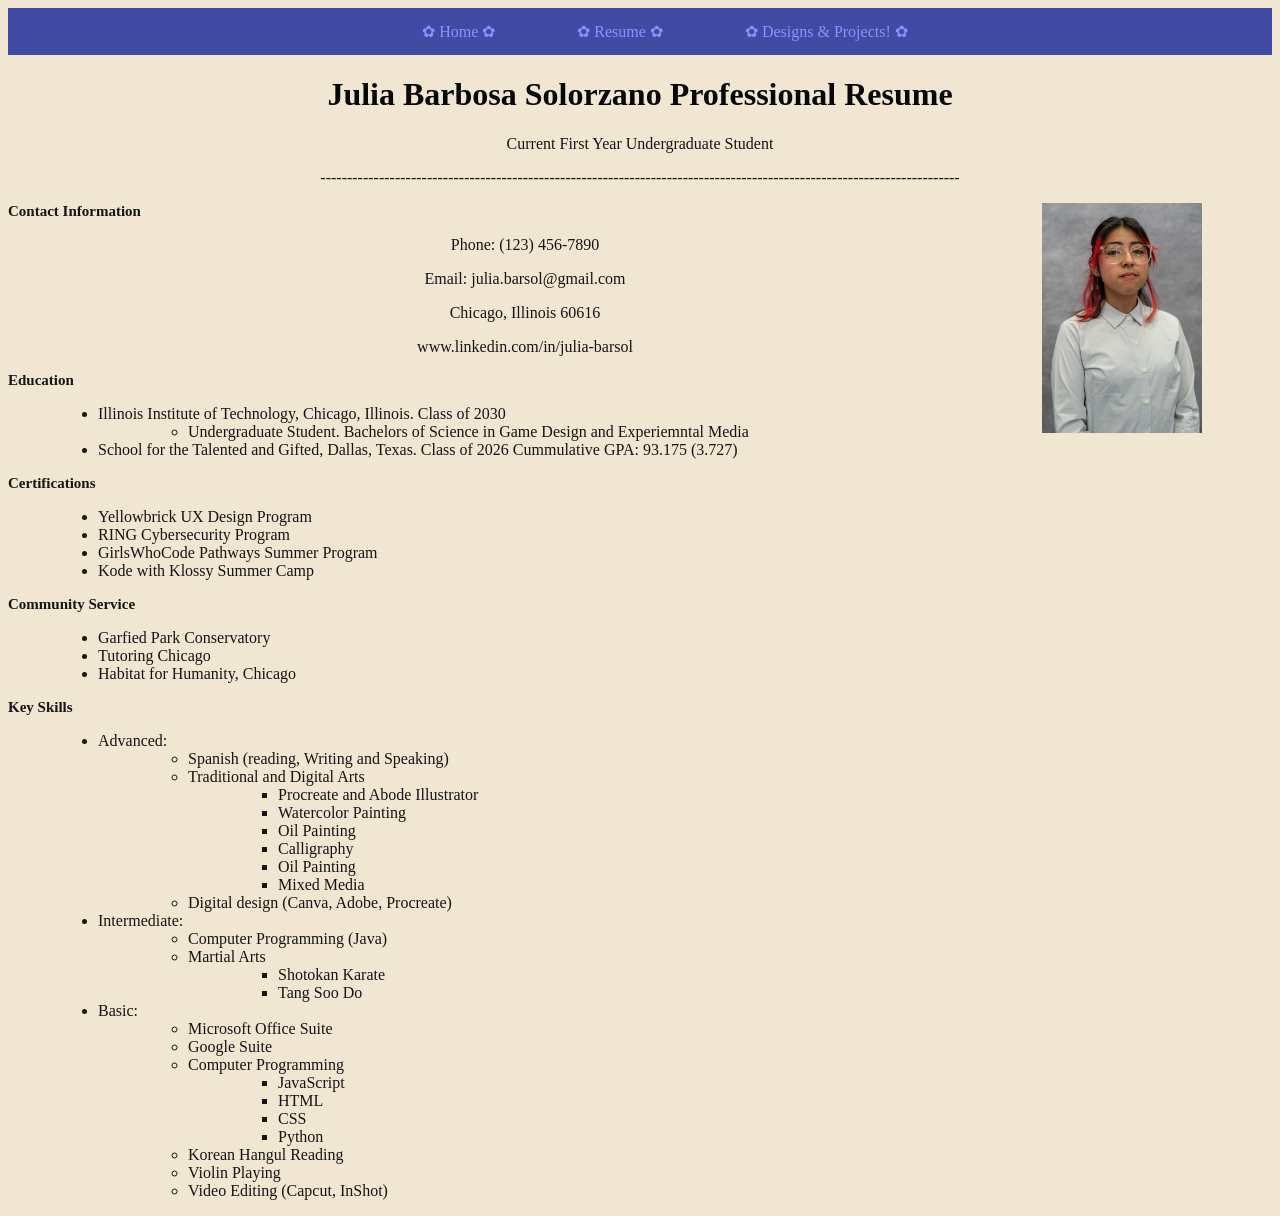
==== page_2.html @ 1e5ce7de "added project 2 data" ====
<!DOCTYPE html>
<html lang="en">
<head>
<meta charset="utf-8">
<title>Internet Technologies and Web Design</title>
<link rel="stylesheet" href="css/resume.css">
</head>
<body>
  <header>

  <nav>
    <ul> 
      <li><a href="index.html"> ✿ Home ✿ </a></li>
      <li><a href="page_2.html"> ✿ Resume ✿ </a></li>
      <li><a href="page_3.html"> ✿ Designs & Projects! ✿</a></li>
    </ul>
  </nav>
</header>
<div class="resume">
<h1> Julia Barbosa Solorzano Professional Resume </h1>
<p> Current First Year Undergraduate Student</p>
<p>------------------------------------------------------------------------------------------------------------------------</p>
<img src="media/headshots.jpg" alt="Julia's Picture" width="160" height="230">
<h2> Contact Information </h2>
<p>Phone: (123) 456-7890</p>
<p>Email: julia.barsol@gmail.com</p>
<p>Chicago, Illinois 60616</p>
<p>www.linkedin.com/in/julia-barsol</p>
<h2>Education</h2>
 <ul>
      <li>Illinois Institute of Technology, Chicago, Illinois. Class of 2030
        <ul>
          <li> Undergraduate Student. Bachelors of Science in Game Design and Experiemntal Media </li>
        </ul>
      </li>
    <li>
      School for the Talented and Gifted, Dallas, Texas. Class of 2026
      Cummulative GPA: 93.175 (3.727)
    </li> 
  </ul>
<h2> Certifications</h2>
  <ul>
    <li> Yellowbrick UX Design Program</li>
    <li> RING Cybersecurity Program    </li>
    <li> GirlsWhoCode Pathways Summer Program</li>
    <li> Kode with Klossy Summer Camp</li>
  </ul>
<h2> Community Service</h2>
  <ul>
    <li> Garfied Park Conservatory</li>
    <li> Tutoring Chicago</li>
    <li> Habitat for Humanity, Chicago</li>
  </ul>
<h2> Key Skills</h2>
<ul> 
  <li> Advanced:
  <ul>
    <li> Spanish (reading, Writing and Speaking)</li>
    <li> Traditional and Digital Arts
      <ul>
        <li> Procreate and Abode Illustrator</li>
        <li> Watercolor Painting  </li>
        <li> Oil Painting</li>
        <li> Calligraphy</li>
        <li> Oil Painting</li>
        <li> Mixed Media</li>
      </ul>
    </li>
    <li> Digital design (Canva, Adobe, Procreate)</li>
  </ul>
  </li>
  <li> Intermediate:
    <ul>
      <li> Computer Programming (Java) </li>
      <li> Martial Arts
        <ul>
          <li> Shotokan Karate  </li>
          <li> Tang Soo Do</li>
        </ul>
      </li>
    </ul>
  </li>
  <li> Basic:
    <ul>
      <li> Microsoft Office Suite</li>
      <li> Google Suite</li>
      <li> Computer Programming
        <ul>
          <li> JavaScript</li>
          <li> HTML</li>
          <li> CSS</li>
          <li> Python</li>
        </ul>
      </li>
      <li> Korean Hangul Reading</li>
      <li> Violin Playing</li>
      <li> Video Editing (Capcut, InShot)</li>
    </ul>
  </li>
</ul>
</div>
</body>
</html>
---- css/resume.css ----
/* THIS PART OF MY CODE IS GOING TO BE FIXED LAYOUT*/ 

/*//////////////NAV BAR CSS///////////////////////*/
nav ul {
  list-style: none;
  margin: 0;
  display: flex;
  justify-content: center;
  align-items: center;
  flex-wrap: wrap;
  overflow: hidden;
  background-color: #414ba4;
  padding: 0;
}

nav ul li {
  float: left;
}

nav ul li a {
  display: inline-block;
  text-align: center;
  color: rgb(139, 146, 255);
  padding: 14px 16px;
  text-decoration: none;
}

nav ul li a:hover {
 background-color: #4b91ce;
}

/*/////////////////////////////////////////////////////////////////////////*/
/*---------#1*----------*/
body{  
  background-color: #f0e6d2;
}
/*---------#2*----------*/
img {
    float: right;
    padding-right: 70px;
}
/*---------#3*----------*/
h1 {
    font-family: 'Times New Roman', bold;
    color: #070707;
    text-align: center;
    justify-content: center;
}
/*---------#4*----------*/
h2{
  font-family: 'Times New Roman', monospace;
  font-size:15px;
  color: #161515;
}
/*---------#5*----------*/
li{
  font-family: 'Times New Roman', monospace;
  color: #161515;
  margin-left: 50px;
}
/*---------#6*----------*/
p{
  font-family: 'Times New Roman', monospace;
  color: #161515;
  text-align: center;
}
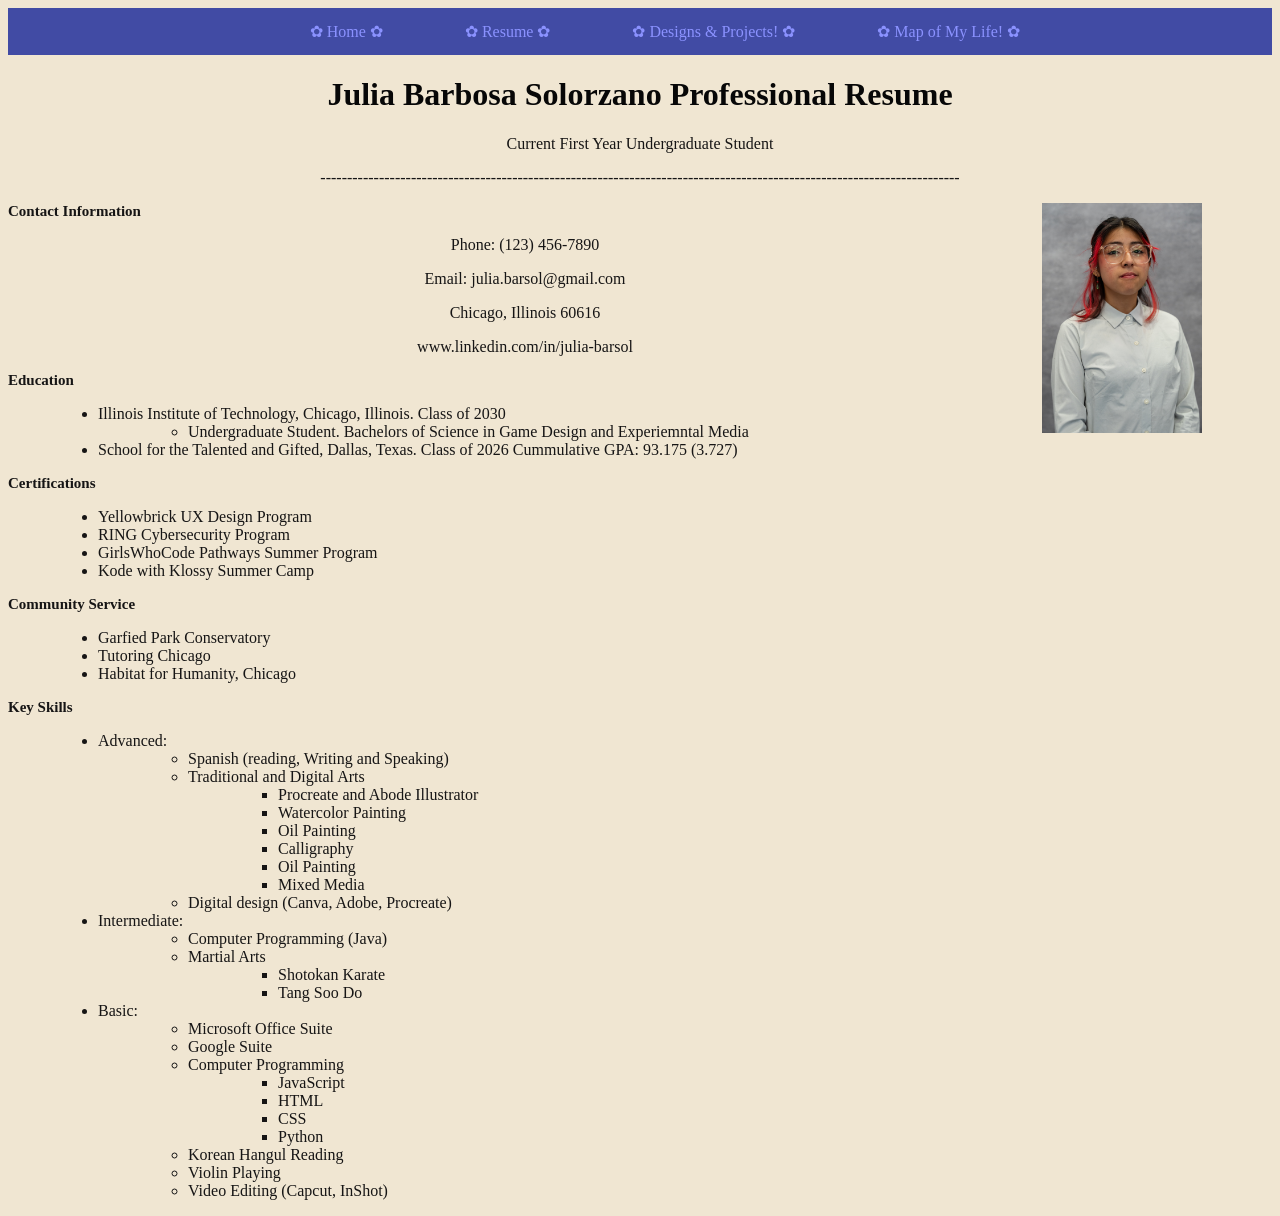
==== commit 19cbcdc1: "added the navigation bar!" ====
--- a/page_2.html
+++ b/page_2.html
@@ -13,6 +13,7 @@
       <li><a href="index.html"> ✿ Home ✿ </a></li>
       <li><a href="page_2.html"> ✿ Resume ✿ </a></li>
       <li><a href="page_3.html"> ✿ Designs & Projects! ✿</a></li>
+      <li><a href="page_4.html"> ✿ Map of My Life! ✿</a></li>
     </ul>
   </nav>
 </header>
